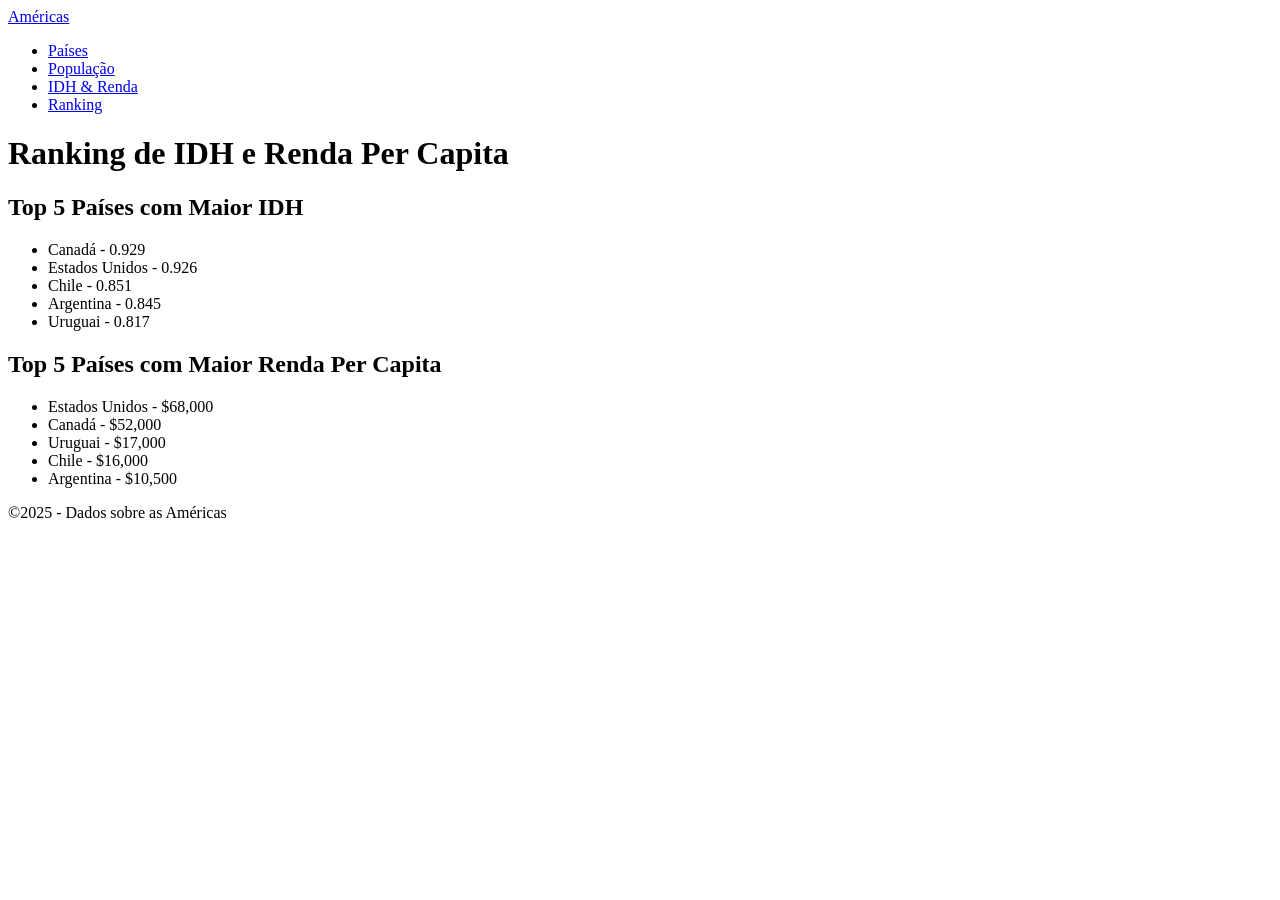
==== HTML/idh-renda.html @ 8f54ecac "Criado as páginas dos Continente Américo em html" ====
<!DOCTYPE html>
<html lang="pt-BR">

<head>
  <meta charset="UTF-8">
  <meta name="viewport" content="width=device-width, initial-scale=1.0">
  <title>IDH - Renda</title>
  <link rel="stylesheet" href="style.css">
</head>

<body>
  <header>
    <div>
      <a href="/index.html">Américas</a>
    </div>
    <nav>
      <ul>
        <li>
          <a href="paises.html">Países</a>
        </li>
        <li>
          <a href="populacao.html">População</a>
        </li>
        <li>
          <a href="idh-renda.html">IDH & Renda</a>
        </li>
        <li>
          <a href="ranking-ti.html">Ranking</a>
        </li>
      </ul>
    </nav>
  </header>
  <main>
    <h1>Ranking de IDH e Renda Per Capita</h1>

    <h2>Top 5 Países com Maior IDH</h2>
    <ul>
      <li>Canadá - 0.929</li>
      <li>Estados Unidos - 0.926</li>
      <li>Chile - 0.851</li>
      <li>Argentina - 0.845</li>
      <li>Uruguai - 0.817</li>
    </ul>

    <h2>Top 5 Países com Maior Renda Per Capita</h2>
    <ul>
      <li>Estados Unidos - $68,000</li>
      <li>Canadá - $52,000</li>
      <li>Uruguai - $17,000</li>
      <li>Chile - $16,000</li>
      <li>Argentina - $10,500</li>
    </ul>
  </main>


  <footer>
    <p>©2025 - Dados sobre as Américas</p>
  </footer>
</body>

</html>
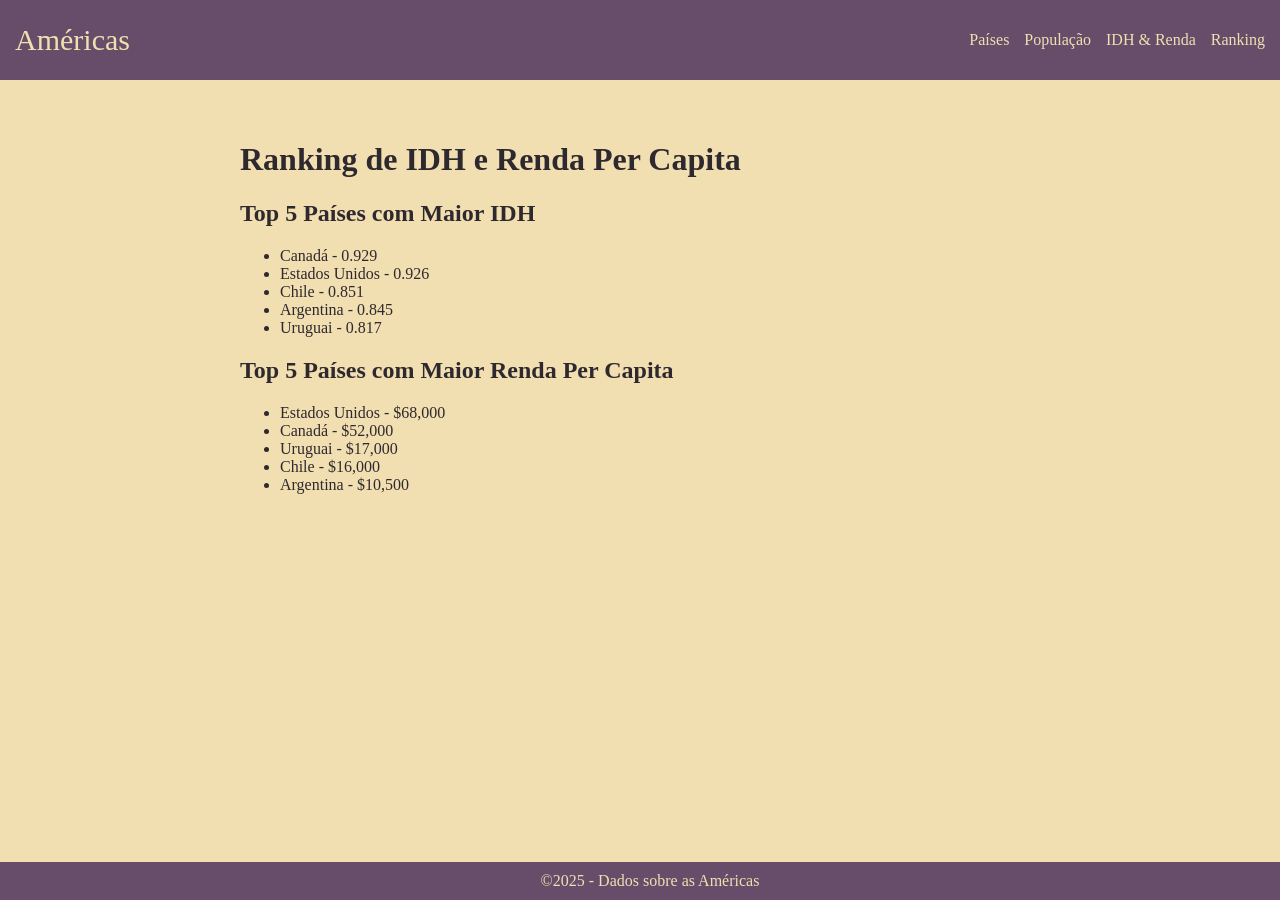
==== commit 561def08: "Criada estilizações da páginas" ====
--- a/HTML/idh-renda.html
+++ b/HTML/idh-renda.html
@@ -5,7 +5,7 @@
   <meta charset="UTF-8">
   <meta name="viewport" content="width=device-width, initial-scale=1.0">
   <title>IDH - Renda</title>
-  <link rel="stylesheet" href="style.css">
+  <link rel="stylesheet" href="/style.css">
 </head>
 
 <body>
--- a/style.css
+++ b/style.css
@@ -0,0 +1,64 @@
+/* reset de css */
+html, body, header, main, footer, p, div{
+  margin: 0;
+  padding: 0;
+  border: 0;
+  font-size: 100;
+  font: inherit;
+  vertical-align: baseline;
+}
+body {
+  background: #f2dfb1;
+}
+
+/* Estilização do header */
+header {
+  background: #674d69;
+  color: #f2dfb1;
+  padding: 15px;
+  display: flex;
+  justify-content: space-between;
+  align-items: center;
+}
+
+header div a {
+  color: #f2dfb1;
+  font-size: 30px;
+  text-decoration: none;
+}
+
+/* Menu de navegação */
+nav ul {
+  list-style: none;
+  display: flex;
+  gap: 15px;
+}
+
+nav ul li a {
+  color: #f2dfb1;
+  text-decoration: none;
+}
+nav ul li a:hover {
+  color: #ff7c70;
+}
+
+/* Estilização do main */
+main {
+  padding: 20px;
+  max-width: 800px;
+  margin: auto;
+  margin-top: 20px;
+  color: #2e292e;
+}
+
+
+/* Estilização do footer */
+footer {
+  background: #674d69;
+  color: #f2dfb1;
+  text-align: center;
+  padding: 10px;
+  position: fixed;
+  bottom: 0;
+  width: 100%;
+}
